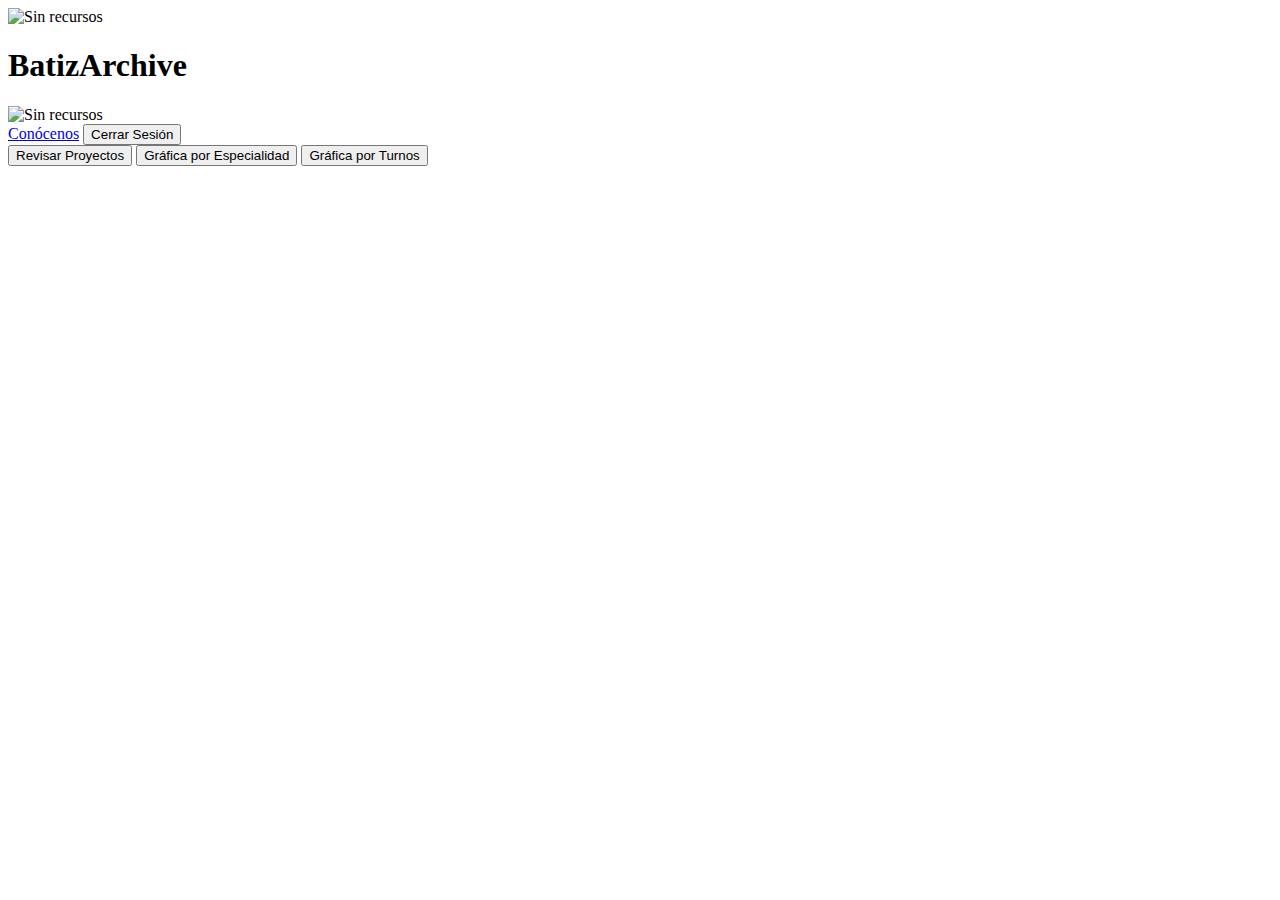
==== index.html @ 83809ad1 "ahorasi" ====
<!DOCTYPE html>
<html lang="en">
<head>
    <meta charset="UTF-8">
    <meta name="viewport" content="width=device-width, initial-scale=1.0">
    <title>BátizArchive</title>
    <meta content="width=device-width, initial-scale=1.0">
    <link rel="stylesheet" href="./css/style.css">
    <script src="https://kit.fontawesome.com/09ae3e48d4.js" crossorigin="anonymous"></script>
</head>
</head>
<body>
    <div class="container">

        <header>
            <div class="inicial">
                <img src="../img/escudo1.png" alt="Sin recursos" class="imgH">
                <h1>BatizArchive</h1>
                <img src="../img/logotipo_ipn.png" alt="Sin recursos" class="imgH">
            </div>
            <nav class="navegacion">
                <a href="../index.html#conocenosI">Conócenos</a>
                <a href="../index.html" class="a1"><button class="btnI">Cerrar Sesión</button></a>
            </nav>
        </header>

        <div class="content">
         
                <div class="conocenos">

                    <a href="../index.html#bProyectosI"><button class="btn2 col-3">Revisar Proyectos</button></a>
                    <a href="../GraficasEspecialidad/index.html"><button class="btn3 col-3">Gráfica por Especialidad</button></a>
                    <a href="../GraficasTurno/index.html"><button class="btn4 col-3">Gráfica por Turnos</button></a>
            
                </div>    

        </div>
       
    </div>  
      
   
    
</body>
</html>
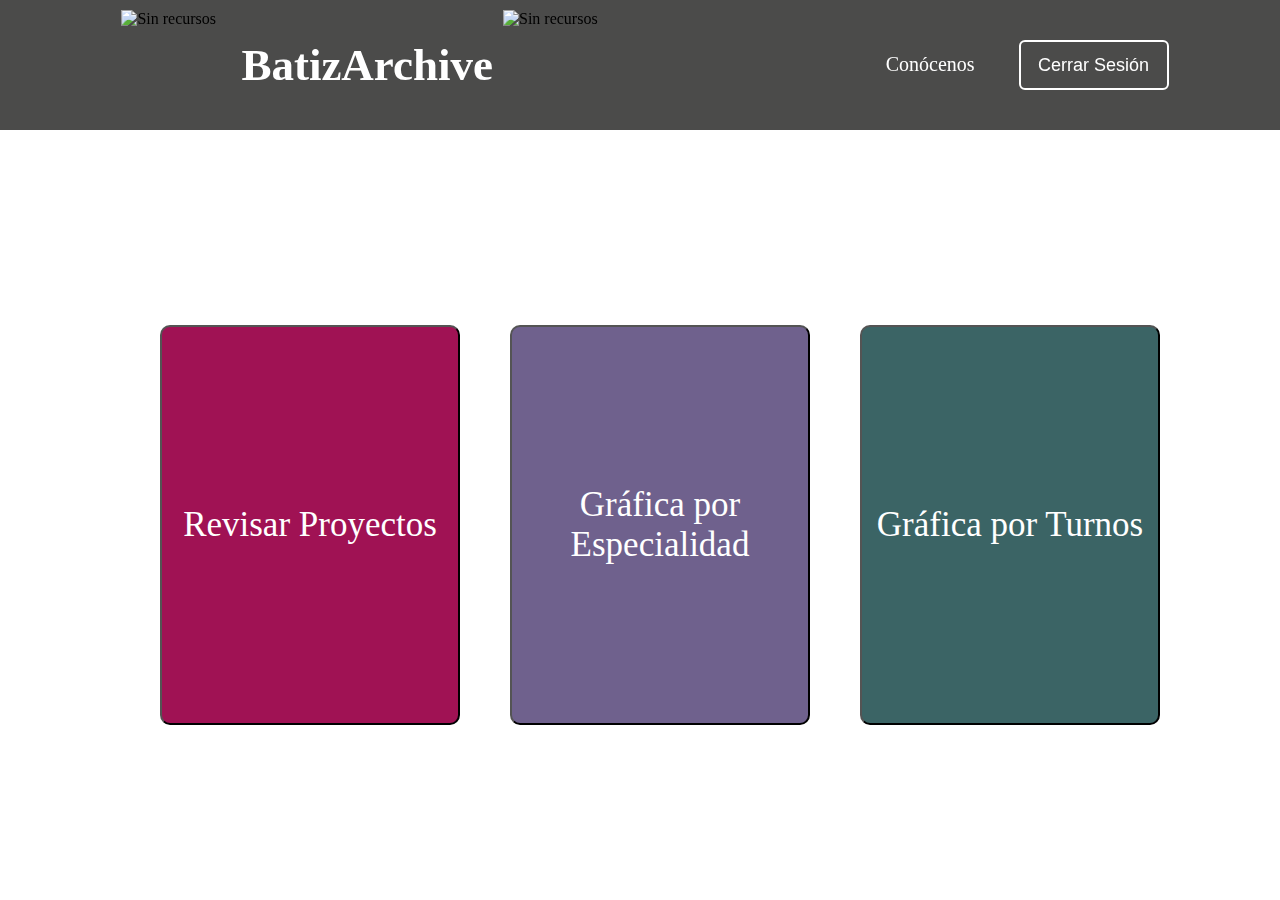
==== commit c07e7842: "Add files via upload" ====
--- a/index.html
+++ b/index.html
@@ -28,17 +28,15 @@
          
                 <div class="conocenos">
 
-                    <a href="../index.html#bProyectosI"><button class="btn2 col-3">Revisar Proyectos</button></a>
-                    <a href="../GraficasEspecialidad/index.html"><button class="btn3 col-3">Gráfica por Especialidad</button></a>
-                    <a href="../GraficasTurno/index.html"><button class="btn4 col-3">Gráfica por Turnos</button></a>
-            
+                    <a href="../index.html#bProyectosI" class="a1"><button class="btn2">Revisar Proyectos</button></a>
+                    <a href="../GraficasEspecialidad/index.html" class="a2"><button class="btn3">Gráfica por Especialidad</button></a>
+                    <a href="../GraficasTurno/index.html" class="a3"><button class="btn4">Gráfica por Turnos</button></a>
+                                  
                 </div>    
 
         </div>
        
     </div>  
       
-   
-    
 </body>
 </html>--- a/css/style.css
+++ b/css/style.css
@@ -0,0 +1,204 @@
+* {
+  margin: 0;
+  padding: 0;
+
+}
+
+body {
+  background: #ffffff;
+}
+
+header {
+  position: fixed;
+  top: 0;
+  left: 0;
+  width: 100%;
+  background-color: rgba(27, 27, 26, 0.788);
+  display: flex;
+  justify-content: space-around;
+  align-items: center;
+}
+
+/*Primera parte del navegador*/
+h1 {
+  color: white;
+  font-size: 45px;
+}
+
+.imgH {
+  width: 110px;
+  height: 110px;
+  margin: 10px;
+}
+
+div.inicial {
+  display: flex;
+  justify-content: space-between;
+  align-items: center;
+}
+
+/*Del navegador*/
+.navegacion a {
+  position: relative;
+  font-size: 20px;
+  color: white;
+  text-decoration: none;
+  font-weight: 500;
+  margin-left: 40px;
+}
+
+.navegacion a::after {
+  content: "";
+  position: absolute;
+  left: 0;
+  bottom: -6px;
+  width: 100%;
+  height: 3px;
+  background: #fff;
+  border-radius: 5px;
+  transform: scaleX(0);
+  transition: transform .5s;
+}
+
+.navegacion a:hover::after {
+  transform: scaleX(1);
+}
+
+
+.navegacion .btnI {
+  width: 150px;
+  height: 50px;
+  background: transparent;
+  border: 2px solid #fff;
+  border-radius: 6px;
+  cursor: pointer;
+  font-size: 1.1em;
+  color: #fff;
+  font-weight: 500;
+  transition: .5s;
+  font-size: 18px;
+}
+
+.navegacion .btnI:hover {
+  background: #fff;
+  color: black;
+}
+
+
+.content {
+  grid-row: 2;
+  grid-column: 1;
+}
+
+/*A partir de aqui le movi*/
+
+.content::after{
+  content: "";
+  clear: both;
+  display: block;
+}
+
+.conocenos {
+  display: flex;
+  align-items: center;
+  width: 100%;
+  height: 100vh;
+  color: rgb(0, 0, 0);
+}
+
+.a1{
+  width: 300px;
+  height: 400px;
+  margin-top: 150px;
+  margin-left: 160px;
+}
+
+.btn2 {
+  background-color: #A01254;
+  width: 300px;
+  height: 400px;
+  font-size: 35px;
+  color: white;
+  font-family: Lobster;
+  border-radius: 10px;
+  transition: transform 0.2s;
+  cursor: pointer;
+}
+
+a{
+  cursor: default;
+}
+
+.a2{
+  width: 300px;
+  height: 400px;
+  margin-top: 150px;
+  margin-left: 50px;
+}
+
+.btn2:hover {
+  transform: translateY(-10px);
+}
+
+.a3{
+  width: 300px;
+  height: 400px;
+  margin-top: 150px;
+  margin-left: 50px;
+}
+
+.btn3 {
+  background-color: #6F618D;
+  width: 300px;
+  height: 400px;
+  font-size: 35px;
+  color: white;
+  font-family: Lobster;
+  border-radius: 10px;
+  transition: transform 0.2s;
+  cursor: pointer;
+}
+
+.btn3:hover {
+  transform: translateY(-10px);
+}
+
+
+.btn4 {
+  background-color: #3B6465;
+  width: 300px;
+  height: 400px;
+  font-size: 35px;
+  color: white;
+  font-family: Lobster;
+  border-radius: 10px;
+  transition: transform 0.2s;
+  cursor: pointer;
+}
+
+.btn4:hover {
+  transform: translateY(-10px);
+}
+
+/*Compu*/
+@media (min-width: 991px){
+
+}
+
+/*Cel*/
+@media (max-width: 768px) {
+  .btn2{
+    width: 700px;
+    height: 50px;
+  }
+  
+  .btn3{
+    width: 700px;
+    height: 50px;
+  }
+
+  .btn4{
+    width: 700px;
+    height: 50px;
+  }
+}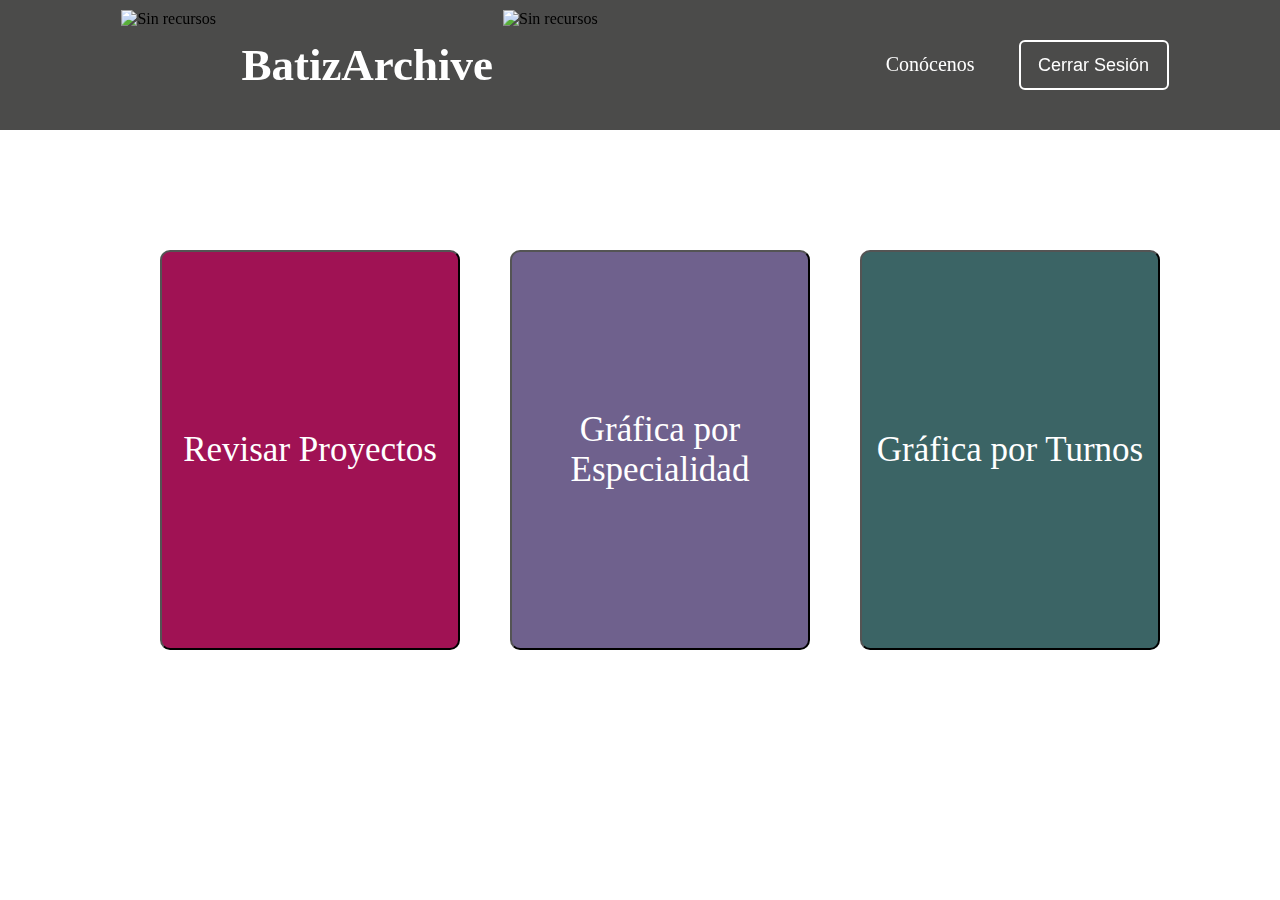
==== commit 1c77f42e: "Add files via upload" ====
--- a/index.html
+++ b/index.html
@@ -27,12 +27,18 @@
         <div class="content">
          
                 <div class="conocenos">
-
-                    <a href="../index.html#bProyectosI" class="a1"><button class="btn2">Revisar Proyectos</button></a>
-                    <a href="../GraficasEspecialidad/index.html" class="a2"><button class="btn3">Gráfica por Especialidad</button></a>
-                    <a href="../GraficasTurno/index.html" class="a3"><button class="btn4">Gráfica por Turnos</button></a>
-                                  
-                </div>    
+                    <div class="espacio-1">
+                    <a href="../index.html#bProyectosI" class="a2"><button class="btn2">Revisar Proyectos</button></a>
+                    </div>
+                    <br>
+                    <div class="espacio-2">
+                    <a href="../GraficasEspecialidad/index.html" class="a3"><button class="btn3">Gráfica por Especialidad</button></a>
+                    </div>
+                    <br>
+                    <div class="espacio-3">
+                    <a href="../GraficasTurno/index.html" class="a4"><button class="btn4">Gráfica por Turnos</button></a>
+                    </div>             
+                </div>   
 
         </div>
        
--- a/css/style.css
+++ b/css/style.css
@@ -106,7 +106,7 @@
   color: rgb(0, 0, 0);
 }
 
-.a1{
+.a2{
   width: 300px;
   height: 400px;
   margin-top: 150px;
@@ -129,7 +129,7 @@
   cursor: default;
 }
 
-.a2{
+.a3{
   width: 300px;
   height: 400px;
   margin-top: 150px;
@@ -140,7 +140,7 @@
   transform: translateY(-10px);
 }
 
-.a3{
+.a4{
   width: 300px;
   height: 400px;
   margin-top: 150px;
@@ -180,25 +180,76 @@
   transform: translateY(-10px);
 }
 
-/*Compu*/
-@media (min-width: 991px){
-
-}
-
 /*Cel*/
 @media (max-width: 768px) {
+  header{
+    height: 200px;
+    width: 100%;
+    display: block;
+    text-align: center;
+  }
+  .navegacion a {
+    margin-left: 20px;
+    font-size: 18px;
+  }
+
+  .navajacion .btnI {
+    width: 120px;
+    height: 40px;
+    font-size: 16px;
+  }
+
+  .text-box {
+    margin-left: 0;
+  }
+
+  .ima1 {
+    margin-top: 100px;
+    width: 80%;
+  }
+
+  img {
+    width: 150px;
+    height: 120px;
+    margin-right: 15px;
+    margin-top: 30px;
+  }
+
+  .espacio-1{
+    width: 500px;
+    display: block;
+    margin-left: -65px;
+  }
+
   .btn2{
-    width: 700px;
-    height: 50px;
+    width: 400px;
+    height: 100px;
+  }
+
+  .espacio-2{
+    height: 100px;
+    width: 500px;
+    margin-top: 250px;
+    margin-left: -395px;
+    display: block;
   }
   
   .btn3{
-    width: 700px;
-    height: 50px;
+    width: 400px;
+    height: 100px;
+  }
+
+  .espacio-3{
+    height: 100px;
+    width: 500px;
+    margin-top: 500px;
+    margin-left: -500px;
+    display: block;
   }
 
   .btn4{
-    width: 700px;
-    height: 50px;
+    width: 400px;
+    height: 100px;
+    margin-bottom: 20px;
   }
 }